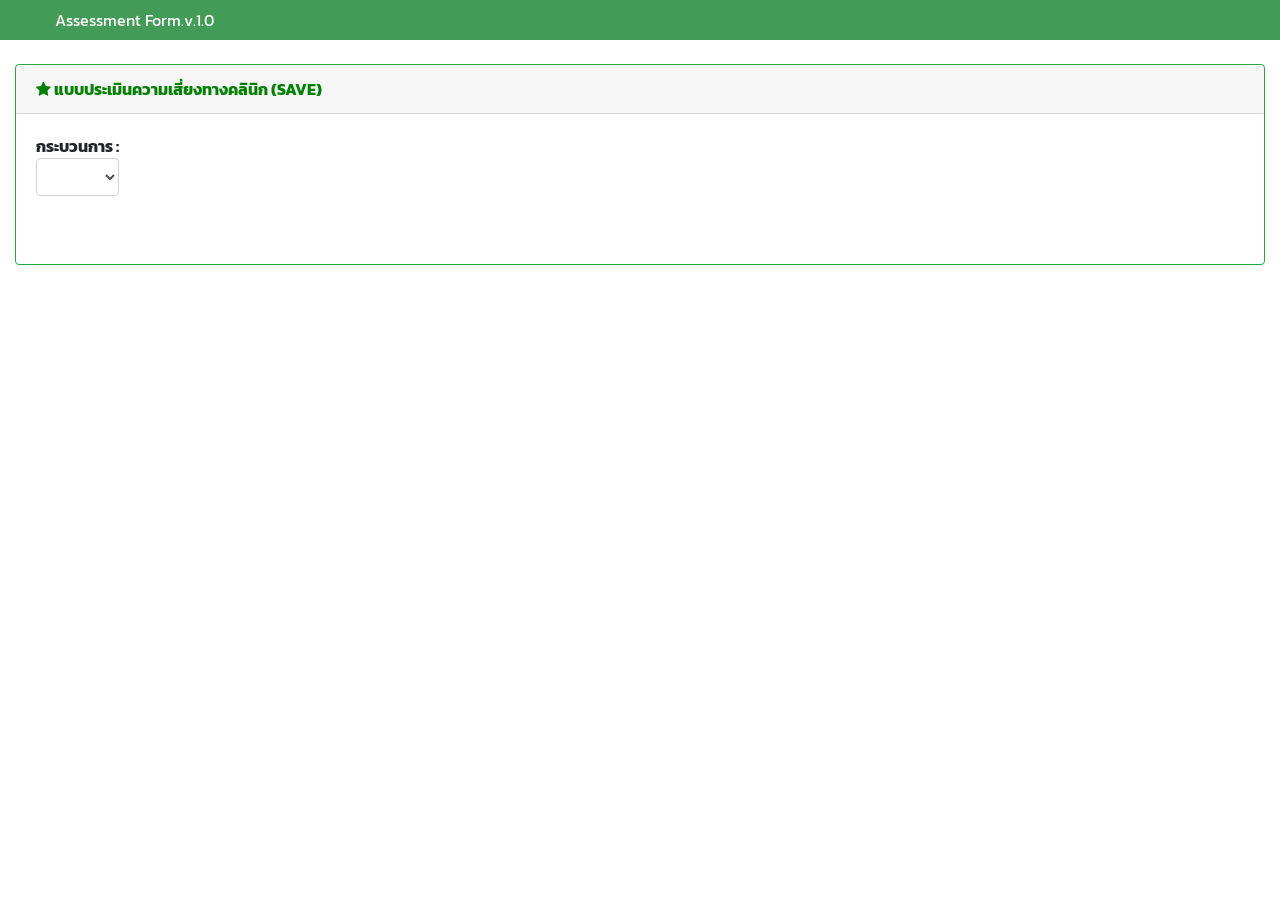
==== font/content/Ass_SAVE.html @ a68f158f "All SAVE 25/10/64" ====
<!DOCTYPE html>
<html>

<head>
    <title>Assessment form.</title>
    <link rel='SHORTCUT ICON' href='images/logo.png'>
    <meta charset="UTF-8">
    <meta http-equiv='X-UA-Compatible' content='IE=edge'>
    <meta name="viewport" content="width=device-width, initial-scale=1, shrink-to-fit=no">
    <!-- <meta name="viewport" content="width=device-width, initial-scale=1.0, minimum-scale=1.0, maximum-scale=1.0, user-scalable=no, shrink-to-fit=no">
    <link rel="stylesheet" href="plugins/Slidebar/slidebars.css"> -->
    <link rel="stylesheet" href="../template/bootstrap-4.4.1/css/bootstrap.min.css" crossorigin="anonymous">
    <!-- <link rel="stylesheet" type="text/css" href="plugins/Jprint/print.min.css"> -->
    <link rel="stylesheet" href="../plugins/font-awesome-4.6.3/css/font-awesome.min.css">
    <!-- Select2 -->
    <link rel="stylesheet" href="../plugins/select2/select2.min.css">

    <!-- <link rel="stylesheet" href="../plugins/slidebar/style2.css"> -->
    <!-- My tools -->
    <script src="../MyTools/createTableAjax.js" type="text/javascript"></script>
    <script src="../MyTools/AJAXCharts.js" type="text/javascript"></script>
    <script src="../MyTools/reportLayout.js" type="text/javascript"></script>
    <script src="../MyTools/tabLayout.js" type="text/javascript"></script>
    <script src="JScontent/Ass_DocGeneral.js" type="text/javascript"></script>
    <!-- End My tools -->
    <link rel="stylesheet" href="../plugins/jquery-ui-1.11.4.custom/jquery-ui-1.11.4.custom.css" />
    <link rel="stylesheet" href="../plugins/jquery-ui-1.11.4.custom/SpecialDateSheet.css" />
    <!-- <link rel="stylesheet" type="text/css" href="plugins/DataTables/datatables.min.css"/> -->
    <link rel="stylesheet" type="text/css" href="../plugins/DataTables/DataTables-1.10.18/css/dataTables.bootstrap4.min.css" />
    <!-- <link href='https://fonts.googleapis.com/css?family=Kanit:400,300&subset=thai,latin' rel='stylesheet' type='text/css'> -->
    <style>
        @import url('https://fonts.googleapis.com/css?family=Kanit&display=swap');
       body {
        font-family: 'Kanit', sans-serif;
        }
        h1 {
        font-family: 'Kanit', sans-serif;
        }
        /* unvisited link */
        a.linkfoot:link {
            color: white;
        }
        .head-color {
            background-color: rgb(253, 250, 206);
        }

    </style>
    <style>
        * {
          box-sizing: border-box;
        }
        
        .box {
          float: right;
          width: 66.66%;
          padding: 0px;
        }
        
        .clearfix::after {
          content: "";
          clear: both;
          display: table;
        }
        </style>
    <style type="text/css">
    .center {
    display: block;
    margin: 0 auto;
}
        .scroll 
        {
        height: 750px;
        overflow: auto;
        }
        /* div.scroll {
            height: 600px;
            width: 100%;  
            overflow-y: auto;
        } */

        .block {
            width: 115px;
            height: 135px;
            margin: 0px;
            background: #FFFFFF;
            float: right;
        }

        @media print {

            #div_print,
            #nav_bc {
                display: none;
            }
        }
    </style>
    <style>
        a:hover {
          text-decoration: none;
        }
        
        a:active {
          text-decoration: none;
        }
        </style>
    <script type="text/javascript">
        function get(name){
   if(name=(new RegExp('[?&]'+encodeURIComponent(name)+'=([^?]*)')).exec(location.search))
      return decodeURIComponent(name[1]);
    }

        function loadAjax(content, pagesend, data = null, getfunc = null, datatype = 'json', method = 'POST') {
            var subgetfunc = getfunc.split("?");
            $.when($.ajax({
                url: pagesend,
                method: method,
                data: { data: data },
                dataType: datatype
            }))
                .then(function (result, textStatus, jqXHR) {
                    if (subgetfunc[0] == 'AddUserModal') {
                        AddUserModal();
                    } else if (subgetfunc[0] == 'TBUser') {
                        TBUser(content);
                    } else if (subgetfunc[0] == 'AddSellerModal') {
                        AddSellerModal(content);
                    } else if (subgetfunc[0] == 'TBSeller') {
                        TBSeller(content);
                    } else if (subgetfunc[0] == 'TBMed') {
                        TBMed(content);
                    } else if (subgetfunc[0] == 'TBBrand') {
                        TBBrand(content);
                    } else if (subgetfunc[0] == 'TBImp') {
                        TBImp(content);
                    } else if (subgetfunc[0] == 'AddItem') {
                        AddItem(content,result.data);
                    } else if (subgetfunc[0] == 'AddDrawItem') {
                        AddDrawItem(content,result.data);
                    } else if (subgetfunc[0] == 'AddDrawLotItemModal') {
                        AddDrawLotItemModal(content);
                    } else if (subgetfunc[0] == 'TBImp') {
                        TBImp(content);
                    } else if (subgetfunc[0] == 'TBDraw') {
                        TBDraw(content);
                    } else if (subgetfunc[0] == 'TBM_T') {
                        TBM_T(content);
                    }
                    // else if (subgetfunc[0] == 'logout') {
                    //     alert(result);
                    //     loadPage(content, 'content/NoLogon_index.html');
                    //     location.reload();
                    // }
                });
        }

        function DeleteData(pagesend, table = null, field = null, id = null, pageresend = $.cookie('Readerurl') + 'tempSendDataAPI.php', datatype = 'json', method = 'POST') {
            if (confirm('กรุณายืนยันการลบอีกครั้ง !!!')) {
                $.when($.ajax({
                    url: pagesend,
                    method: method,
                    data: { table: table, field: field, id: id },
                    dataType: datatype
                })).then(function (result, textStatus, jqXHR) { 
                    alert(result);
                    loadAjax('#index_content', $.cookie('Readerurl') + 'tempSendDataAPI.php', '',  pageresend)
                });
            }
        }

        function selectMash(content, data, title, check = null) {
            $.getJSON("../../back/API/" + data, function (CmD) {
                var option="<option value=''> " + title + " </option>";
                for (var key in CmD) {
                    if (CmD[key].id == check) { var select = 'selected'; } else { var select = ''; }
                    option +="<option value='" + CmD[key].id + "' " + select + "> " + CmD[key].name + " </option>";
                } 
                $(content).empty().append(option);
                $(".select2").select2();
            });

        }

        function imageIsLoaded(e) {
            $("#file").css("color", "green");
            $('#image_preview').css("display", "block");
            $('#previewing').attr('src', e.target.result);
            $('#previewing').attr('width', '150px');
            //$('#previewing').attr('height', '230px');
        }
    </script>
</head>
<body>
    <div class="wrapper">
        <!-- <nav id="sidebar" class="scroll"></nav> -->
        <div id="content">
        <nav class="navbar sticky-top navbar-expand-sm bg-success"><div class="container-fluid" id="head-nav"></div></nav>
        
        <!-- <p> -->
            <!-- <div class='content-wrapper'> -->
                
                <!-- <section class='content'> -->
                    <!-- <div class="col-lg-12 col-xl-12" id="head-title">&nbsp;</div> -->
                    <div class="col-lg-12 col-xl-12" id="head-detial">
                        <!-- <div class="col-lg-8 offset-lg-2 alert alert-success"><h5  id="patient-detial" style="text-align: center"></h5></div> -->
                    </div>
                    <div class="col-lg-12 col-xl-12" id="index_content"></div>
                    <div id='createModal'></div>
                <!-- </section> -->
                <!-- <p><br><br> -->
        <!-- <nav class="navbar fixed-bottom navbar-expand-sm bg-primary"><div class="container-fluid" id="foot-nav"></div></nav> -->
        </div>
            
        <!-- </div> -->
            <!-- content-wrapper -->
                
                </div>
    </div><!-- TODO: wrapper -->
    <!-- <input onkeyup="inputDigits(sensor)" type="number" -->
    <script src="../template/jquery-3.3.1.min.js"></script>
    <script src="../template/jquery.cookie.js"></script>
    <script src="../template/bootstrap-4.4.1/js/bootstrap.min.js"></script>
    <script src="../plugins/select2/select2.full.min.js"></script>
    <!-- <script src="plugins/Jprint/print.min.js"></script> -->
    <script src="../plugins/jquery-ui-1.11.4.custom/jquery-ui-1.11.4.custom.js"></script>
    <script src="../plugins/excellentexport.js"></script>
    <!-- My script -->
    <script src="../MyTools/DatepickerThai.js" type="text/javascript"></script>
    <!-- <script src="MyJS/loading.js"></script>
    <script src="MyJS/spin.js"></script> -->
    <!-- End My script -->
    <!-- <script src="plugins/DataTables/jquery.dataTables.min.js"></script>
        <script src="plugins/DataTables/dataTables.bootstrap.min.js"></script> -->
    <script src="../plugins/DataTables/DataTables-1.10.18/js/jquery.dataTables.min.js"></script>
    <script src="../plugins/DataTables/DataTables-1.10.18/js/dataTables.bootstrap4.min.js"></script>
    <!-- <script type="text/javascript" src="DataTables/datatables.min.js"></script> -->
    <!--HighChart-->
    <script src="../plugins/Highcharts/code/highcharts.js"></script>
    <script src="../plugins/Highcharts/code/modules/exporting.js"></script>
    <script src="../plugins/Highcharts/code/modules/data.js"></script>
    <script src="../plugins/Highcharts/code/modules/drilldown.js"></script>
    <script src="../plugins/Highcharts/code/highcharts-3d.js"></script>
    <!-- <script src="plugins/jquery-ui-1.11.4.custom/jquery-ui-1.11.4.custom.js"></script> -->

    <!-- JS content -->
    <script src="../JScontent/navMenu.js" type="text/javascript"></script>
    <script src="../JScontent/assMenu.js" type="text/javascript"></script>
    <script src="../JScontent/assMenuIPD.js" type="text/javascript"></script>
    <script src="../JScontent/assMenuDoctor.js" type="text/javascript"></script>
    
    <script src="../JScontent/Ass_SAVE.js" type="text/javascript"></script>
    <script src="../JScontent/assSlideMenu.js" type="text/javascript"></script>
    
    <script src="../JScontent/Ass_headPatient.js" type="text/javascript"></script>
    
    
    <!-- End JS content -->
    
    <script lang="javascript" type="text/javascript">
        $(function () {
            var user = get('user');
            var id = get('id');
            var vn = get('vn');
            var an = get('an');
            var doctor = get('doctor');
            var process = get('process');
            
            if(user!=''){
            if(an == undefined){ var AN = '';}else{ var AN = an;}
            if(doctor == undefined){ var Doctor = '';}else{ var Doctor = doctor;}
            $.cookie("user", user);
            $.cookie("an", AN);
            $.cookie("doctor", Doctor);
            if(vn){
                $.cookie("vn", vn);
            }else{
                $.cookie("vn", id);
            }
            
            $.cookie("process", process);
            
        }
    var uri = window.location.toString();
    if (uri.indexOf("?") > 0) {
        var clean_uri = uri.substring(0, uri.indexOf("?"));
        window.history.replaceState({}, document.title, clean_uri);
    }
    
    // if (an == undefined && doctor != 'Y') {
    //     AssMENU("#index_content");  
    // } else if (doctor == 'Y') {
    //   AssSlideMenuDoc("nav#sidebar");
    // } else {
    //     AssMENUIPD("#index_content"); 
    // }
    console.log(user)
        AssHeadPatient("#head-detial",null,'../../back/API/');
        AssSAVE('#index_content',null,'../../back/API/');
        })
    </script>
    <script type="text/javascript">
        function popup(url, name, windowWidth, windowHeight) {
            myleft = (screen.width) ? (screen.width - windowWidth) / 2 : 100;
            mytop = (screen.height) ? (screen.height - windowHeight) / 2 : 100;
            properties = "width=" + windowWidth + ",height=" + windowHeight;
            properties += ",scrollbars=yes, top=" + mytop + ",left=" + myleft;
            window.open(url, name, properties);
        }

        function GetjQueryCookie(name, value) {
            $.cookie(name, value);
        }
    </script>
    <script type="text/javascript">
        function inputDigits(sensor) {
            var regExp = /[0-9.-]$/;
            if (!regExp.test(sensor.value)) {
                alert("กรอกตัวเลขเท่านั้นครับ");
                sensor.value = sensor.value.substring(0, sensor.value.length - 1);
            }
        }
    </script>
    <!--scrip check ตัวอักษร-->
    <script type="text/javascript">
        function inputString(sensor) {
            var regExp = /[A-Za-zก-ฮะ-็่-๋์]$/;
            if (!regExp.test(sensor.value)) {
                alert("กรอกตัวอักษรเท่านั้นครับ");
                sensor.value = sensor.value.substring(0, sensor.value.length - 1);
            }
        }

    </script>
    <script type="text/javascript">
        $(document).ready(function () {
            // $("#sidebar").mCustomScrollbar({
            //     theme: "minimal"
            // });

            $('#sidebarCollapse').on('click', function () {
                $('#sidebar, #content').toggleClass('active');
                $('.collapse.in').toggleClass('in');
                $('a[aria-expanded=true]').attr('aria-expanded', 'false');
            });
        });
    </script>
</body>

</html>
---- font/plugins/slidebar/style2.css ----
/*
    DEMO STYLE
*/

@import "https://fonts.googleapis.com/css?family=Poppins:300,400,500,600,700";
body {
    /* font-family: 'Poppins', sans-serif; */
    background: #fafafa;
}

/* p {
    font-family: 'Poppins', sans-serif;
    font-size: 1.1em;
    font-weight: 300;
    line-height: 1.7em;
    color: #999;
} */

a,
a:hover,
a:focus {
    color: inherit;
    text-decoration: none;
    transition: all 0.3s;
}

.navbar {
    padding: 15px 10px;
    background: #fff;
    border: none;
    border-radius: 0;
    margin-bottom: 40px;
    box-shadow: 1px 1px 3px rgba(0, 0, 0, 0.1);
}

.navbar-btn {
    box-shadow: none;
    outline: none !important;
    border: none;
}

.line {
    width: 100%;
    height: 1px;
    border-bottom: 1px dashed #ddd;
    margin: 40px 0;
}

/* ---------------------------------------------------
    SIDEBAR STYLE
----------------------------------------------------- */

.wrapper {
    display: flex;
    width: 100%;
}

#sidebar {
    width: 250px;
    position: fixed;
    top: 0;
    left: 0;
    height: 100vh;
    z-index: 999;
    background: rgb(35, 161, 155);
    color: #fff;
    transition: all 0.3s;
}

#sidebar.active {
    margin-left: -250px;
}

#sidebar .sidebar-header {
    padding: 20px;
    background: #107060;
}

#sidebar ul.components {
    padding: 20px 0;
    border-bottom: 1px solid #478b6f;
}

#sidebar ul p {
    color: #fff;
    padding: 10px;
}

#sidebar ul li a {
    padding: 10px;
    font-size: 1.1em;
    display: block;
}

#sidebar ul li a:hover {
    color: rgb(56, 150, 84);
    background: #fff;
}

#sidebar ul li.active>a,
a[aria-expanded="true"] {
    color: #fff;
    background: #37807c;
}

a[data-toggle="collapse"] {
    position: relative;
}

.dropdown-toggle::after {
    display: block;
    position: absolute;
    top: 50%;
    right: 20px;
    transform: translateY(-50%);
}

ul ul a {
    font-size: 0.9em !important;
    padding-left: 30px !important;
    background: #2a787e;
}

ul.CTAs {
    padding: 20px;
}

ul.CTAs a {
    text-align: center;
    font-size: 0.9em !important;
    display: block;
    border-radius: 5px;
    margin-bottom: 5px;
}

a.download {
    background: #fff;
    color: rgb(115, 213, 192);
}

a.article,
a.article:hover {
    background: #6dccaf !important;
    color: #fff !important;
}

/* ---------------------------------------------------
    CONTENT STYLE
----------------------------------------------------- */

#content {
    width: calc(100% - 250px);
    padding: 0px;
    min-height: 100vh;
    transition: all 0.3s;
    position: absolute;
    top: 0;
    right: 0;
    bottom: 0;
}

#content.active {
    width: 100%;
}

/* ---------------------------------------------------
    MEDIAQUERIES
----------------------------------------------------- */

@media (max-width: 768px) {
    #sidebar {
        margin-left: -250px;
    }
    #sidebar.active {
        margin-left: 0;
    }
    #content {
        width: 100%;
    }
    #content.active {
        width: calc(100% - 250px);
    }
    #sidebarCollapse span {
        display: none;
    }
}
---- font/plugins/jquery-ui-1.11.4.custom/SpecialDateSheet.css ----
.specialDate
{

 background-image:url('icon-holiday.png');
background-color:#cccccc;
}
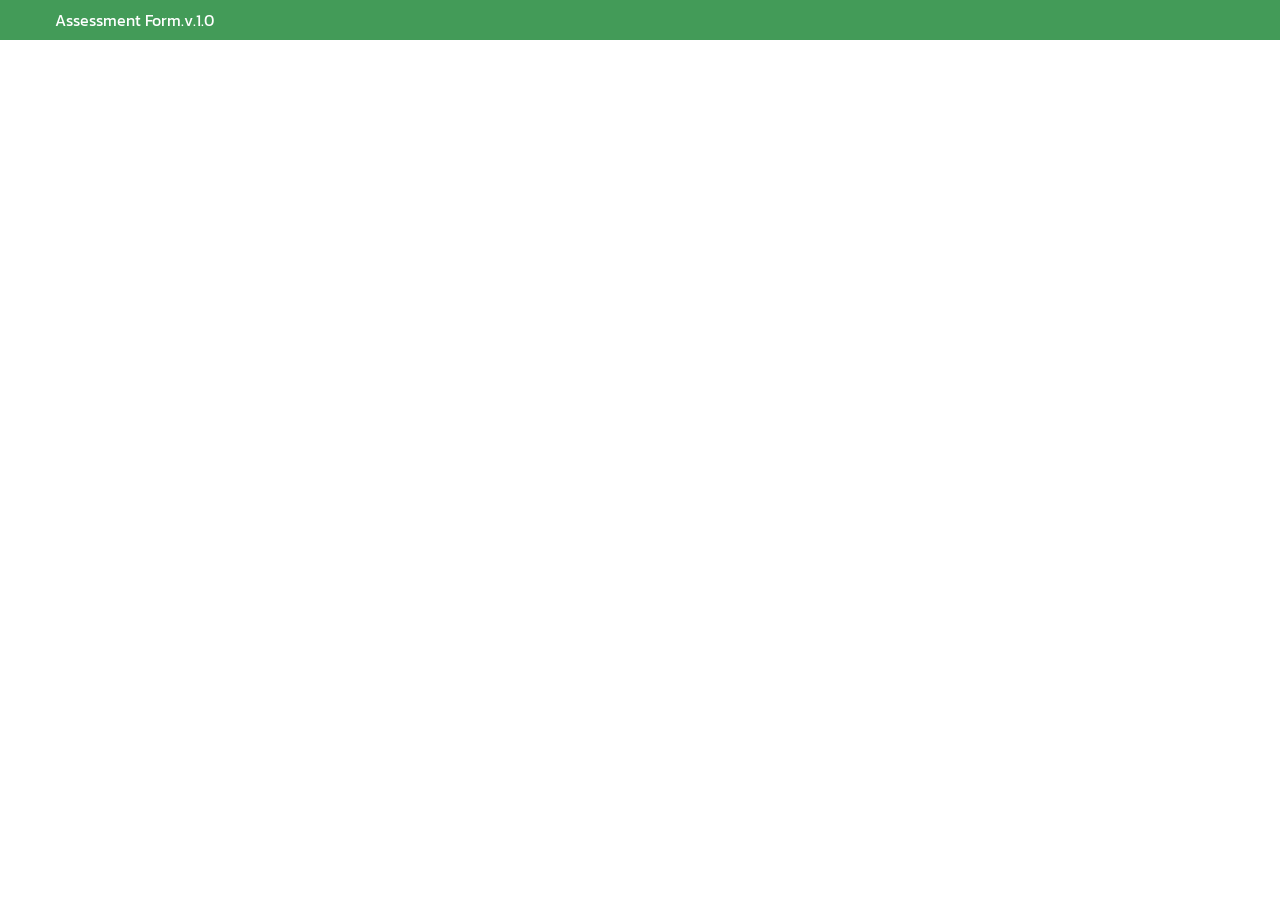
==== commit 036946f8: "update 19/04/65" ====
--- a/font/content/Ass_SAVE.html
+++ b/font/content/Ass_SAVE.html
@@ -257,6 +257,14 @@
     
     <script lang="javascript" type="text/javascript">
         $(function () {
+
+            $.cookie("user", '' );
+            $.cookie("id", '' );
+            $.cookie("an", '');
+            $.cookie("doctor", '');
+            $.cookie("vn", '');
+            $.cookie('process','');
+
             var user = get('user');
             var id = get('id');
             var vn = get('vn');
@@ -264,7 +272,14 @@
             var doctor = get('doctor');
             var process = get('process');
             
-            if(user!=''){
+            if((user=='' || user==undefined) && (vn=='' || vn==undefined)){
+            $.cookie("user", '' );
+            $.cookie("id", '' );
+            $.cookie("an", '');
+            $.cookie("doctor", '');
+            $.cookie("vn", '');
+            $.cookie('process','');
+        }else{
             if(an == undefined){ var AN = '';}else{ var AN = an;}
             if(doctor == undefined){ var Doctor = '';}else{ var Doctor = doctor;}
             $.cookie("user", user);
@@ -277,8 +292,11 @@
             }
             
             $.cookie("process", process);
-            
-        }
+            console.log(user);console.log($.cookie("vn"));console.log($.cookie("an"))
+        AssHeadPatient("#head-detial",null,'../../back/API/');
+        AssSAVE('#index_content',null,'../../back/API/');
+        }
+
     var uri = window.location.toString();
     if (uri.indexOf("?") > 0) {
         var clean_uri = uri.substring(0, uri.indexOf("?"));
@@ -292,11 +310,16 @@
     // } else {
     //     AssMENUIPD("#index_content"); 
     // }
-    console.log(user)
-        AssHeadPatient("#head-detial",null,'../../back/API/');
-        AssSAVE('#index_content',null,'../../back/API/');
+    
         })
     </script>
+    <script language="JavaScript" type="text/javascript">
+        var StayAlive = 4; // เวลาเป็นวินาทีที่ต้องการให้ WIndows เปิดออก 
+        function KillMe()
+        {
+            setTimeout("self.close()", StayAlive * 1000);
+        }
+    </script> 
     <script type="text/javascript">
         function popup(url, name, windowWidth, windowHeight) {
             myleft = (screen.width) ? (screen.width - windowWidth) / 2 : 100;
